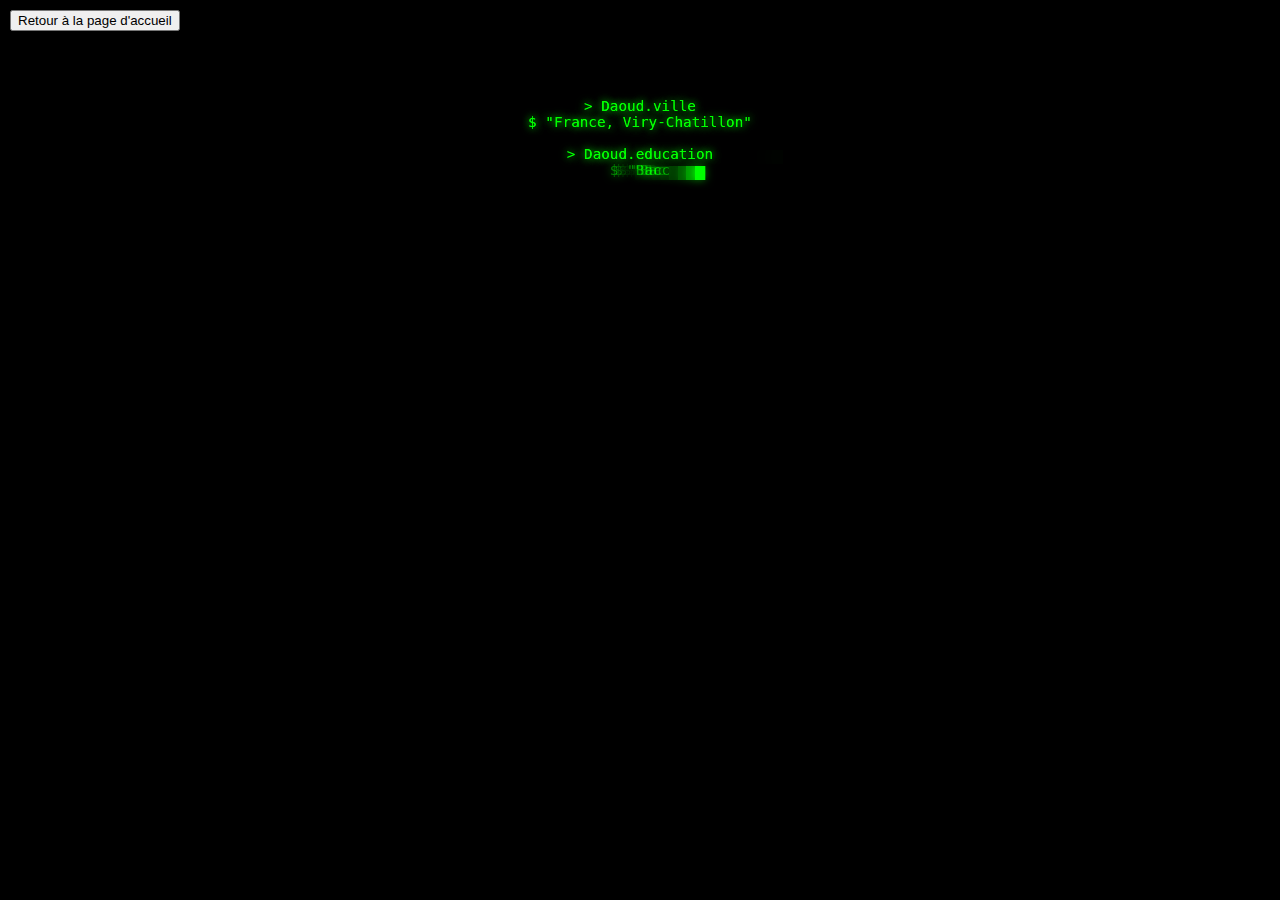
==== about.html @ a0e35d63 "update" ====
<!DOCTYPE html>
<html>
<head>
  <title>Machine à écrire</title>
  <style>
    body {
      position: relative;
    }
    canvas {
      position: absolute;
      top: 0;
      left: 0;
    }
    #backButton {
      position: absolute;
      top: 10px;
      left: 10px;
    }
  </style>
</head>
<body>
  <canvas id="oldSkool"></canvas>
  <button id="backButton">Retour à la page d'accueil</button>

  <script>
    var db = document.body;
    var c = document.getElementById('oldSkool');
    var $ = c.getContext('2d');
    c.width = window.innerWidth;
    c.height = window.innerHeight;
    var resume;

    function relay() {
      window.requestAnimationFrame(relay);
      resume();
    }

    backButton.addEventListener('click', function () {
      // Rediriger vers la page d'accueil (modifier l'URL selon votre cas)
      window.location.href = 'index.html';
    });
  </script>
  <!--Script to Relay!-->
  <script>
    //BEGIN SCRIPT RELAY TO CODEPEN.IO...
    _s = [
        "> Daoud.ville",
        "$ \"France, Viry-Chatillon\"",
        "",
        "> Daoud.education",
        "$ \"Baccalaureat Scientifique\"",
        "",
        "> Daoud.langue",
        "$ \"Français\",\"Anglais\",\"Arabe\"",
        "",
        "> Daoud.interets",
        "$ [\"Code\", \"Design\", \"Sports\", \"Musique\", \"Café\"]",
        "",
        "> Daoud.Experience",
        "$ \"Developpeur Wordpress\"",
        "",
        "> Daoud.email",
        "$ \"taghzout.daoud@gmail.com\"",
        "",
        "> Daoud.github",
        "$ \"github.com/dmasko\"",
        "",
        "> Daoud.portfolio",
        "$ \"https://dmasko.github.io/\"",
        "",
        "> Daoud.linkedin",
        "$ \"https://www.linkedin.com/in/daoud-taghzout-665b36203/\"",
    ];
    x = 0;
    y = 1;
    c.width = w = window.innerWidth;
    c.height = h = _s.length * 20;
    db.style.margin = 0;
    db.style.background = "hsla(0,0%,0%,1)";
    db.style.overflow = "hidden";
    $.textBaseline = "top";
    $.font = "1.1em monospace";

    resume = function () {
      $.globalCompositeOperation = "source-over";
      $.shadowBlur = 0;
      $.fillStyle = "hsla(0,0%,0%,0.4)";
      $.fillRect(0, 0, w, h);
      $.shadowColor = "hsla(120,100%,50%,0.5)";
      $.shadowBlur = 9;
      $.fillStyle = "hsla(120,100%,20%,1)";
      $.globalCompositeOperation = "lighter";
      _s.forEach(function (t, i) {
        if (i <= y) {
          if (i == y) {
            t = t.substr(0, x);
          }
          // Utilisez la moitié de la largeur du canvas pour centrer horizontalement
          var textWidth = $.measureText(t).width;
          var centerX = (w - textWidth) / 2;
          $.fillText(t, centerX, 100 + i * 16);
        }
      });

      $.fillStyle = "hsla(120,100%,50%,1)";
      // Vous devrez également centrer le rectangle
      var rectWidth = 10;
      var rectCenterX = (w - rectWidth) / 2;
      $.fillRect(rectCenterX + $.measureText(_s[y].substr(0, x)).width, 102 + y * 16, rectWidth, 14);

      x++;
      if (x >= _s[y].length) {
        y++;
        x = 0;
      }
      if (y * 16 > innerHeight - 200) {
        $.translate(0, -0.5);
      }
      if (y >= _s.length - 1) {
        window.clearInterval();
      }
    };

    relay();
    //END SCRIPT RELAY _
  </script>
</body>
</html>
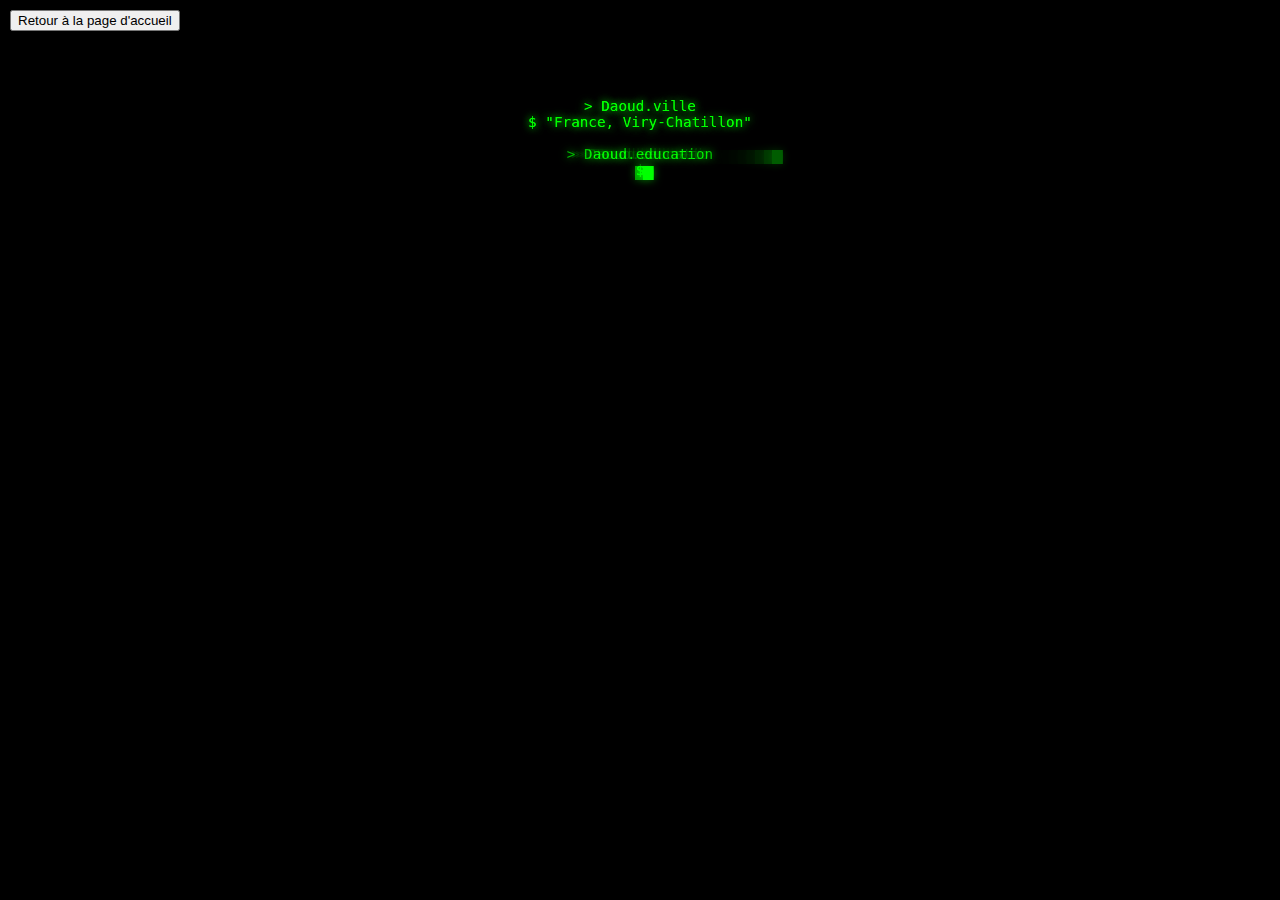
==== commit bf80d826: "ok" ====
--- a/about.html
+++ b/about.html
@@ -19,6 +19,7 @@
   </style>
 </head>
 <body>
+  
   <canvas id="oldSkool"></canvas>
   <button id="backButton">Retour à la page d'accueil</button>
 
@@ -54,7 +55,7 @@
         "$ \"Français\",\"Anglais\",\"Arabe\"",
         "",
         "> Daoud.interets",
-        "$ [\"Code\", \"Design\", \"Sports\", \"Musique\", \"Café\"]",
+        "$ [\"Code\", \"Design\", \"Sports\", \"Musique\", \"Anime\"]",
         "",
         "> Daoud.Experience",
         "$ \"Developpeur Wordpress\"",
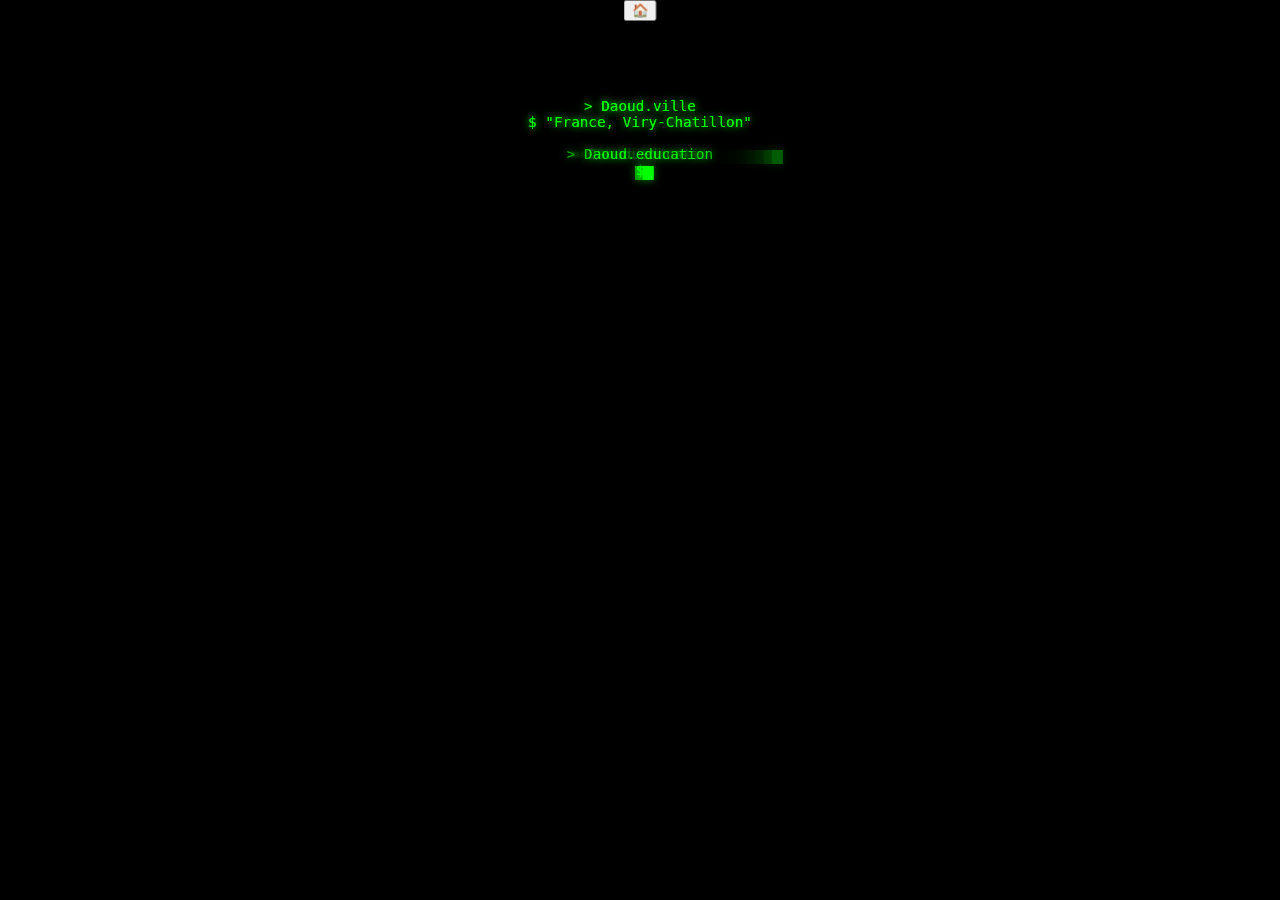
==== commit 56d4e732: "TODO or NOT TODO" ====
--- a/about.html
+++ b/about.html
@@ -13,15 +13,17 @@
     }
     #backButton {
       position: absolute;
-      top: 10px;
-      left: 10px;
+      top: 0;
+      left: 50%;
+      transform: translateX(-50%);
     }
   </style>
 </head>
+
 <body>
   
   <canvas id="oldSkool"></canvas>
-  <button id="backButton">Retour à la page d'accueil</button>
+  <button id="backButton">🏠</button>
 
   <script>
     var db = document.body;
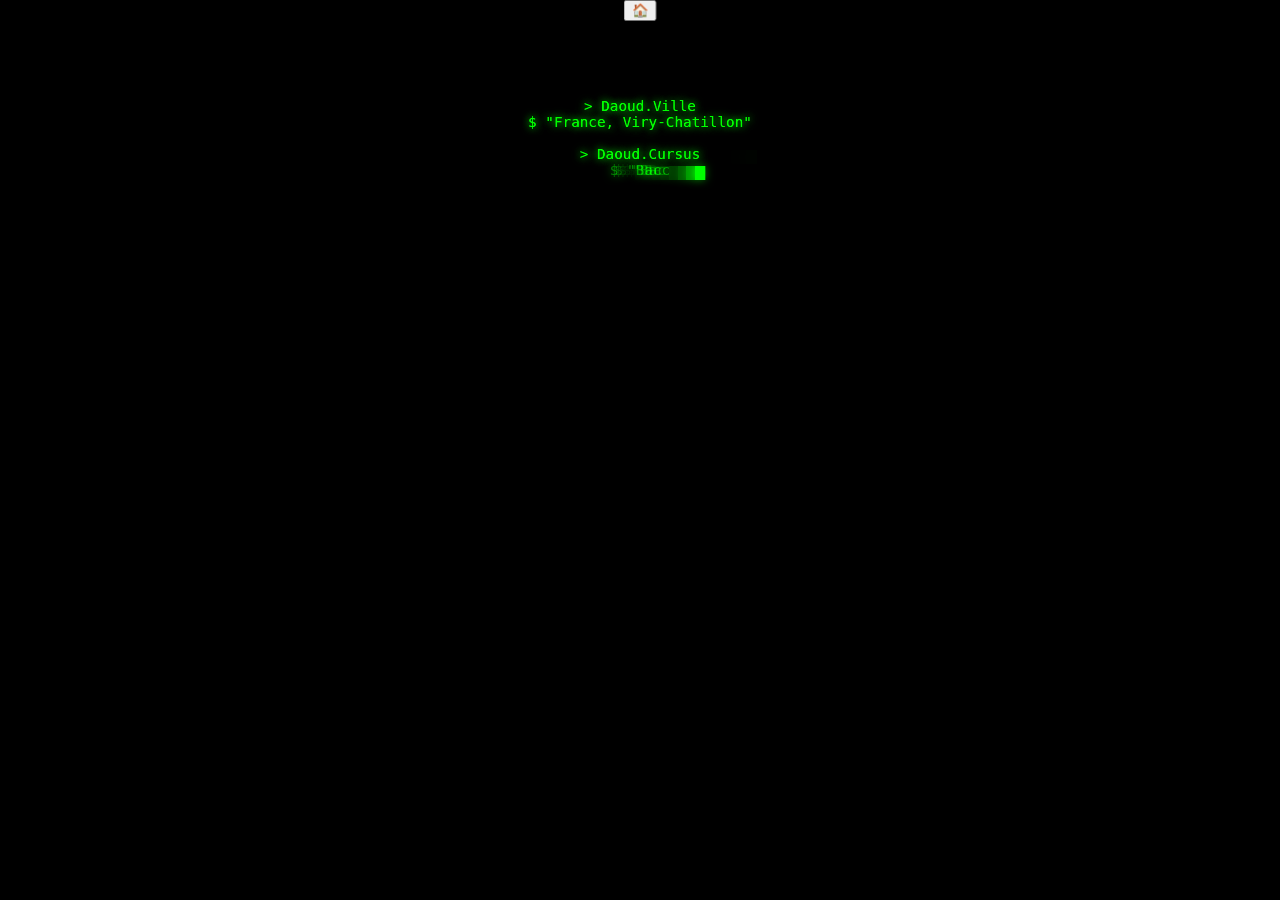
==== commit 7b737263: "about" ====
--- a/about.html
+++ b/about.html
@@ -47,31 +47,31 @@
   <script>
     //BEGIN SCRIPT RELAY TO CODEPEN.IO...
     _s = [
-        "> Daoud.ville",
+        "> Daoud.Ville",
         "$ \"France, Viry-Chatillon\"",
         "",
-        "> Daoud.education",
+        "> Daoud.Cursus",
         "$ \"Baccalaureat Scientifique\"",
         "",
-        "> Daoud.langue",
+        "> Daoud.Langues",
         "$ \"Français\",\"Anglais\",\"Arabe\"",
         "",
-        "> Daoud.interets",
+        "> Daoud.Interets",
         "$ [\"Code\", \"Design\", \"Sports\", \"Musique\", \"Anime\"]",
         "",
         "> Daoud.Experience",
         "$ \"Developpeur Wordpress\"",
         "",
-        "> Daoud.email",
+        "> Daoud.Email",
         "$ \"taghzout.daoud@gmail.com\"",
         "",
-        "> Daoud.github",
+        "> Daoud.Github",
         "$ \"github.com/dmasko\"",
         "",
-        "> Daoud.portfolio",
+        "> Daoud.Portfolio",
         "$ \"https://dmasko.github.io/\"",
         "",
-        "> Daoud.linkedin",
+        "> Daoud.Linkedin",
         "$ \"https://www.linkedin.com/in/daoud-taghzout-665b36203/\"",
     ];
     x = 0;
